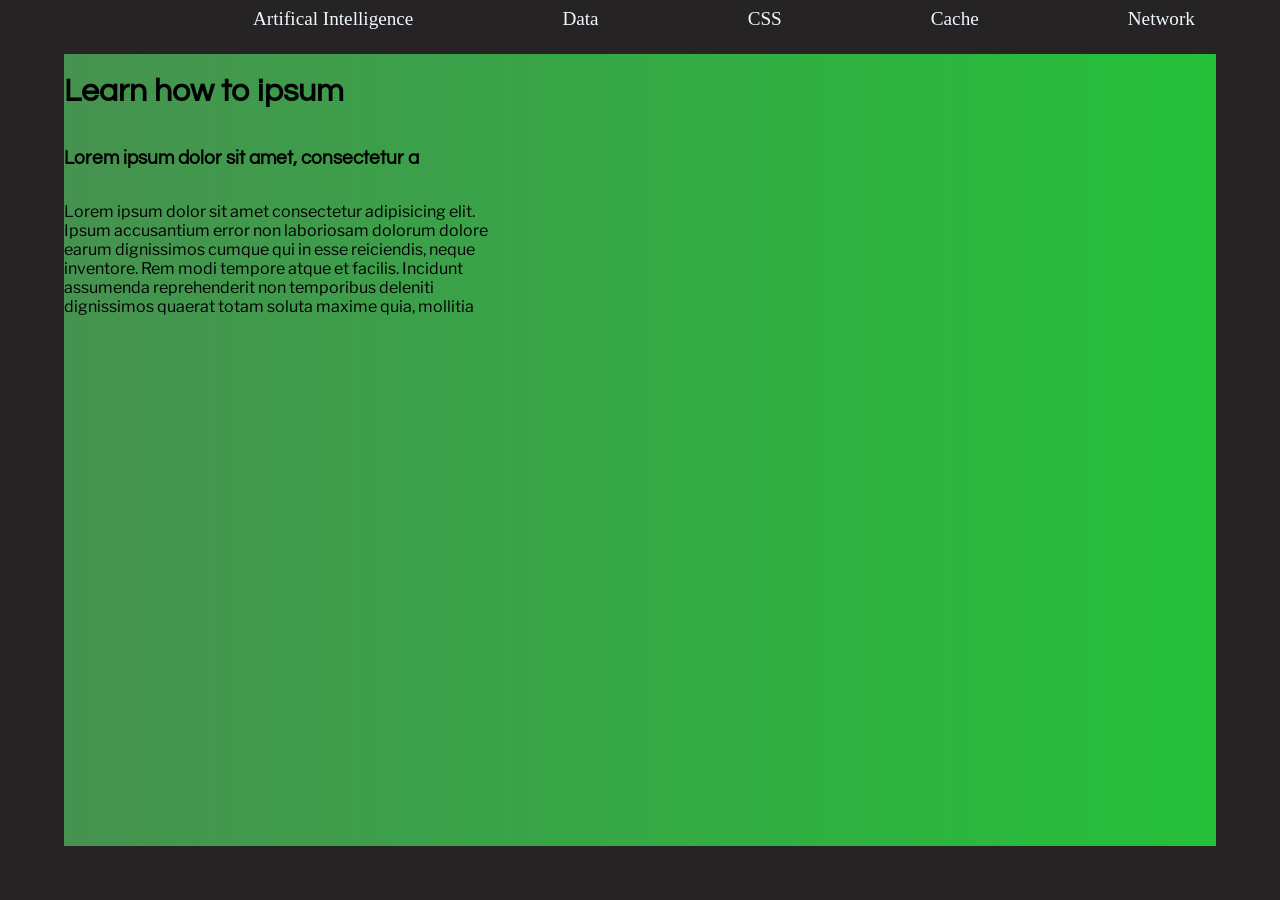
==== html/ai.html @ 592a0fa1 "feat: page" ====
<html lang="nb">
<head>
    <meta charset="UTF-8">
    <meta name="viewport" content="width=device-width, initial-scale=1.0">
    <title>Artifical Intelligence</title>
</head>
<link rel="stylesheet" href="../css/style.css" />
<body>
    <div class="frontpage_gradient">
      <nav>
        <ul>
          <li class="navbar_li">
            <a href="html/ai.html">Artifical Intelligence</a>
          </li>
          <li class="navbar_li"><a href="html/cache.html">Data</a></li>
          <li class="navbar_li"><a href="html/css.html">CSS</a></li>
          <li class="navbar_li"><a href="html/data.html">Cache</a></li>
          <li class="navbar_li"><a href="html/network.html">Network</a></li>
        </ul>
      </nav>
      <div class="article_main">
        <div class="frontpage_left_block">
          <h1>Learn how to ipsum</h1>
          <h3>Lorem ipsum dolor sit amet, consectetur a</h3>
          <p>
            Lorem ipsum dolor sit amet consectetur adipisicing elit. Ipsum
            accusantium error non laboriosam dolorum dolore earum dignissimos
            cumque qui in esse reiciendis, neque inventore. Rem modi tempore
            atque et facilis. Incidunt assumenda reprehenderit non temporibus
            deleniti dignissimos quaerat totam soluta maxime quia, mollitia
 
          </p>
        </div>
      </div>
    </div>
</body>
</html>
---- css/style.css ----
body{
    box-sizing: border-box;
    width: 100%;
    height: 100%;
    margin: 0%;
    background-color: #252323;
    /* border: solid #252323; */
    border-width: 43;
    /* display:inline-block; */
    overflow-y: hidden;
    display: flex;
    justify-content: center;
    align-items: center;
}

nav {
    position: fixed;
    width: 100%;
    top: -8px;
    display: flex;
    justify-content: center;

}

nav ul {
    width: 100%;
    display: flex;
    justify-content: space-evenly;
}

.navbar_li {
    list-style-type: none;
    display: inline;
    font-size:large;
    /* padding-left: 2cm; */
    /* padding-right: 2cm; */
    font-size: 1.2rem;
}

a {
    color: aliceblue;
    text-decoration: none;
}

a:hover{
    
    text-decoration: underline;
}

p {
    font-family: "Libre Franklin";
}

h1 {
    font-family: "Questrial";
}

h3, h2 {
    font-family: "Questrial";
}

.frontpage_group {
    display: flex;
    flex-direction: row;
    justify-content:space-between;
    align-items: center;
    height: 100%;
    padding: 50px;
    /* height: 20cm; */
    /* gap: 10px; */
}


.frontpage_gradient {
    /* margin: 50px; */
    background-image: linear-gradient(to right, #469250 , #25c03a);
    height: 88%;
    width: 90%;

}

.frontpage_left_block {
    display: flex;
    flex-direction: column;
    width: 38%;
    justify-content: space-evenly;
}

.frontpage_card_list {
    border-radius: 10px;
    display: flex;
    flex-direction: column;
    width: 30%;
    justify-content: center; 
}

.card_main {
    border-radius: 8px;
    /* position: relative; */
    /* overflow: hidden; */
    background-color: aliceblue;
    /* display: grid; */
    /* grid-template-columns: 40%, 60%; */
    display: flex;
    gap: 30px;
    /* justify-content: space-between; */
}



.card_main img {
    width: 50%;
    height: 200px;
    object-fit: contain;
    /* height: 5%; */
}

.card_subject {
    display: flex;
    flex-direction: column;
    height: 100%;
    position: relative;
    text-align: right;
}


@font-face {
    font-family: "Questrial";
    src: 
    url("../font/Questrial.ttf") format("truetype");
    font-weight: normal;
    font-style: normal;
    font-display: swap;
}

@font-face {
    font-family: "Libre Franklin";
    src: 
    url("../font/LibreFranklin.ttf") format("truetype");
    font-weight: normal;
    font-style: normal;
    font-display: swap;
}

@font-face {
    font-family: "Libre Franklin Italic";
    src: 
    url("../font/LibreFranklin-Italic.ttf") format("truetype");
    font-weight: normal;
    font-style: normal;
    font-display: swap;
}
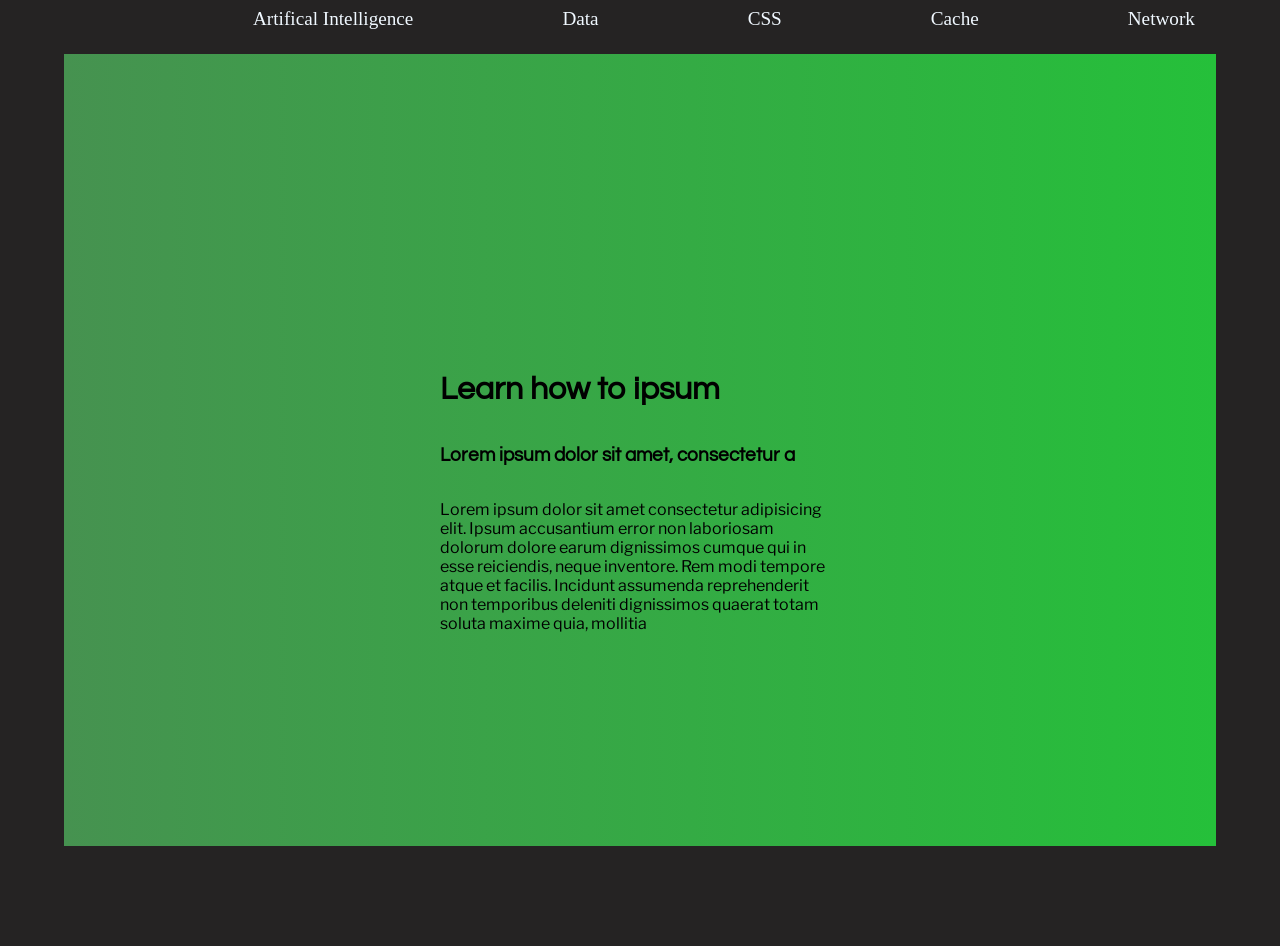
==== commit 0b46ba6f: "feat: web template" ====
--- a/html/ai.html
+++ b/html/ai.html
@@ -18,7 +18,7 @@
           <li class="navbar_li"><a href="html/network.html">Network</a></li>
         </ul>
       </nav>
-      <div class="article_main">
+      <div class="article_group">
         <div class="frontpage_left_block">
           <h1>Learn how to ipsum</h1>
           <h3>Lorem ipsum dolor sit amet, consectetur a</h3>
--- a/css/style.css
+++ b/css/style.css
@@ -63,6 +63,17 @@
     display: flex;
     flex-direction: row;
     justify-content:space-between;
+    align-items: center;
+    height: 100%;
+    padding: 50px;
+    /* height: 20cm; */
+    /* gap: 10px; */
+}
+
+.article_group {
+    display: flex;
+    flex-direction: row;
+    justify-content:space-evenly;
     align-items: center;
     height: 100%;
     padding: 50px;
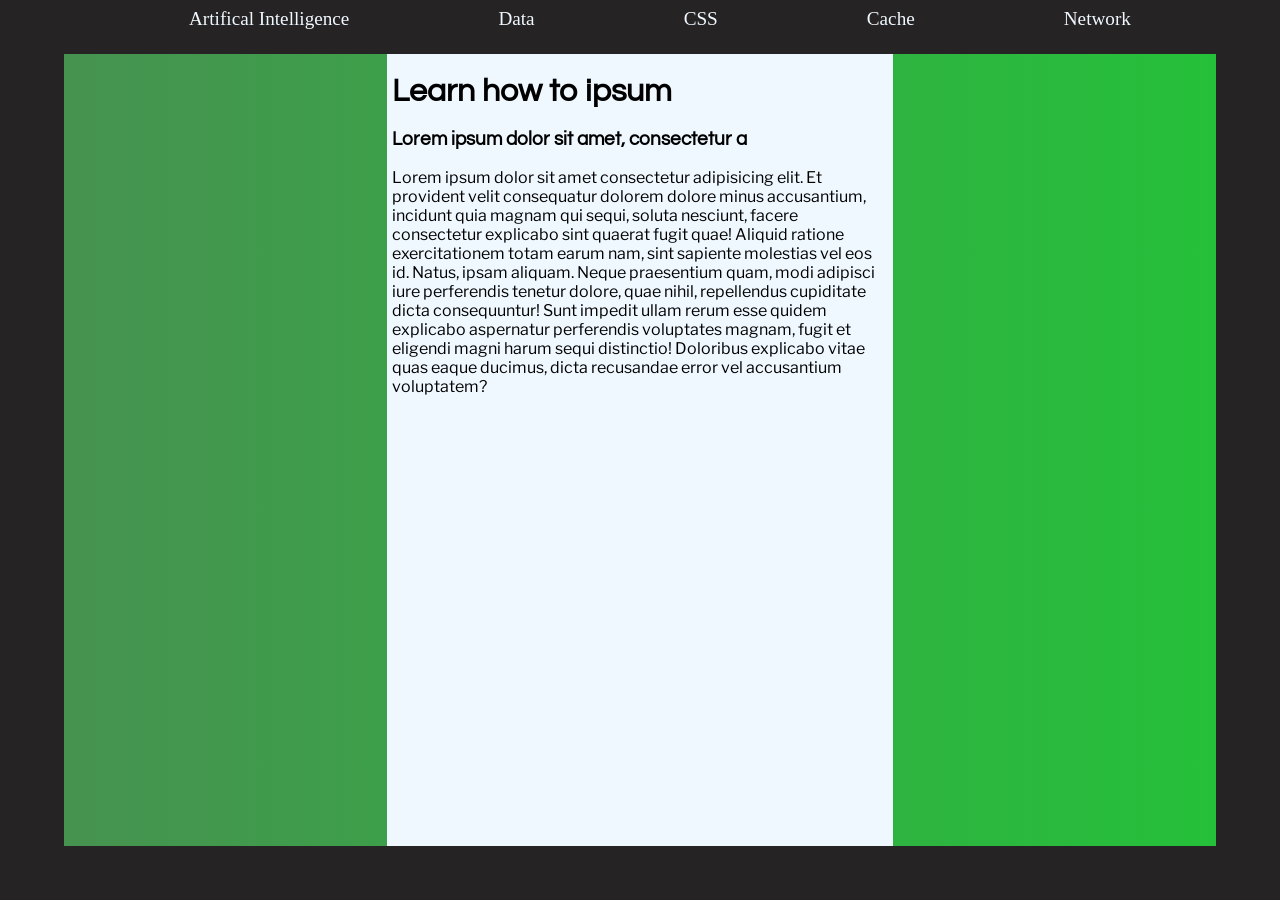
==== commit 5ec46800: "feat: article pages" ====
--- a/html/ai.html
+++ b/html/ai.html
@@ -1,37 +1,42 @@
 <html lang="nb">
-<head>
-    <meta charset="UTF-8">
-    <meta name="viewport" content="width=device-width, initial-scale=1.0">
+  <head>
+    <meta charset="UTF-8" />
+    <meta name="viewport" content="width=device-width, initial-scale=1.0" />
     <title>Artifical Intelligence</title>
-</head>
-<link rel="stylesheet" href="../css/style.css" />
-<body>
+  </head>
+  <link rel="stylesheet" href="../css/style.css" />
+  <body>
+    <nav>
+      <ul>
+        <li class="navbar_li">
+          <a href="html/ai.html">Artifical Intelligence</a>
+        </li>
+        <li class="navbar_li"><a href="html/cache.html">Data</a></li>
+        <li class="navbar_li"><a href="html/css.html">CSS</a></li>
+        <li class="navbar_li"><a href="html/data.html">Cache</a></li>
+        <li class="navbar_li"><a href="html/network.html">Network</a></li>
+      </ul>
+    </nav>
     <div class="frontpage_gradient">
-      <nav>
-        <ul>
-          <li class="navbar_li">
-            <a href="html/ai.html">Artifical Intelligence</a>
-          </li>
-          <li class="navbar_li"><a href="html/cache.html">Data</a></li>
-          <li class="navbar_li"><a href="html/css.html">CSS</a></li>
-          <li class="navbar_li"><a href="html/data.html">Cache</a></li>
-          <li class="navbar_li"><a href="html/network.html">Network</a></li>
-        </ul>
-      </nav>
       <div class="article_group">
-        <div class="frontpage_left_block">
+        <div class="article_block">
           <h1>Learn how to ipsum</h1>
           <h3>Lorem ipsum dolor sit amet, consectetur a</h3>
           <p>
-            Lorem ipsum dolor sit amet consectetur adipisicing elit. Ipsum
-            accusantium error non laboriosam dolorum dolore earum dignissimos
-            cumque qui in esse reiciendis, neque inventore. Rem modi tempore
-            atque et facilis. Incidunt assumenda reprehenderit non temporibus
-            deleniti dignissimos quaerat totam soluta maxime quia, mollitia
- 
+            Lorem ipsum dolor sit amet consectetur adipisicing elit. Et
+            provident velit consequatur dolorem dolore minus accusantium,
+            incidunt quia magnam qui sequi, soluta nesciunt, facere consectetur
+            explicabo sint quaerat fugit quae! Aliquid ratione exercitationem
+            totam earum nam, sint sapiente molestias vel eos id. Natus, ipsam
+            aliquam. Neque praesentium quam, modi adipisci iure perferendis
+            tenetur dolore, quae nihil, repellendus cupiditate dicta
+            consequuntur! Sunt impedit ullam rerum esse quidem explicabo
+            aspernatur perferendis voluptates magnam, fugit et eligendi magni
+            harum sequi distinctio! Doloribus explicabo vitae quas eaque
+            ducimus, dicta recusandae error vel accusantium voluptatem?
           </p>
         </div>
       </div>
     </div>
-</body>
-</html>+  </body>
+</html>
--- a/css/style.css
+++ b/css/style.css
@@ -7,14 +7,14 @@
     /* border: solid #252323; */
     border-width: 43;
     /* display:inline-block; */
-    overflow-y: hidden;
+    overflow: hidden;
     display: flex;
     justify-content: center;
     align-items: center;
 }
 
 nav {
-    position: fixed;
+    position: absolute;
     width: 100%;
     top: -8px;
     display: flex;
@@ -25,7 +25,7 @@
 nav ul {
     width: 100%;
     display: flex;
-    justify-content: space-evenly;
+    justify-content: space-evenly;  
 }
 
 .navbar_li {
@@ -66,28 +66,28 @@
     align-items: center;
     height: 100%;
     padding: 50px;
-    /* height: 20cm; */
-    /* gap: 10px; */
+}
+
+.frontpage_gradient {
+    background-image: linear-gradient(to right, #469250 , #25c03a);
+    height: 88vh;
+    width: 90%;
 }
 
 .article_group {
     display: flex;
     flex-direction: row;
-    justify-content:space-evenly;
-    align-items: center;
-    height: 100%;
-    padding: 50px;
-    /* height: 20cm; */
-    /* gap: 10px; */
+    justify-content: space-evenly;
+    align-items: stretch;
+    height: 100%; 
+    box-sizing: border-box;
 }
 
-
-.frontpage_gradient {
-    /* margin: 50px; */
-    background-image: linear-gradient(to right, #469250 , #25c03a);
-    height: 88%;
-    width: 90%;
-
+.article_block {
+    width: 43%;
+    background-color: aliceblue;
+    padding-left: 5px;
+    padding-right: 5px;
 }
 
 .frontpage_left_block {
@@ -106,32 +106,27 @@
 }
 
 .card_main {
+    margin-bottom: 20px;
     border-radius: 8px;
-    /* position: relative; */
-    /* overflow: hidden; */
     background-color: aliceblue;
-    /* display: grid; */
-    /* grid-template-columns: 40%, 60%; */
     display: flex;
     gap: 30px;
-    /* justify-content: space-between; */
 }
 
 
 
 .card_main img {
-    width: 50%;
-    height: 200px;
+    width: 25%;
     object-fit: contain;
-    /* height: 5%; */
+
 }
 
 .card_subject {
+    padding-left: 5px;
     display: flex;
     flex-direction: column;
-    height: 100%;
     position: relative;
-    text-align: right;
+    box-shadow: 0 4px 6px -1px rgba(0, 0, 0, 0.1), 0 10px 15px -3px rgba(0, 0, 0, 0.15);
 }
 
 
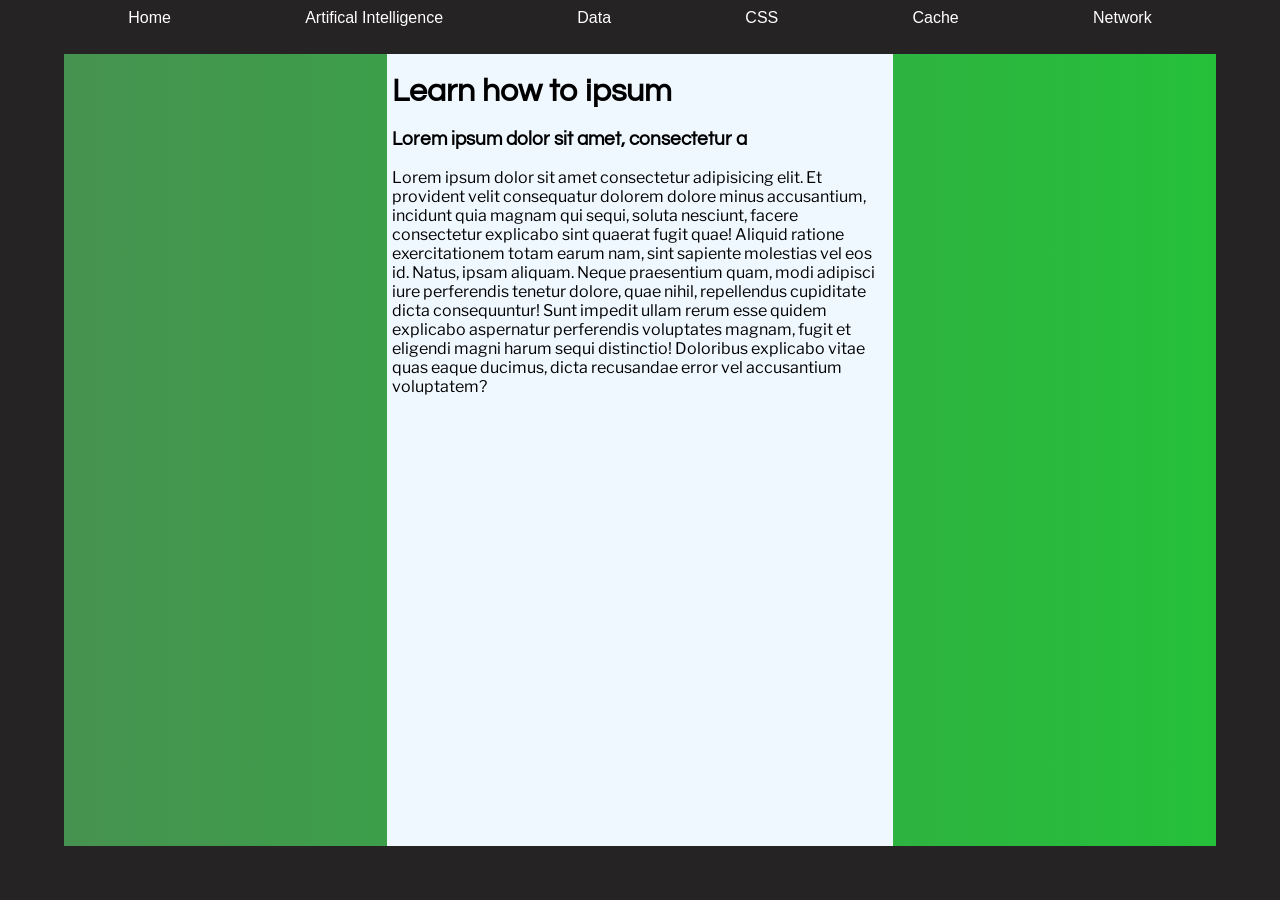
==== commit a074a7b2: "feat: everything" ====
--- a/html/ai.html
+++ b/html/ai.html
@@ -9,18 +9,52 @@
     <nav>
       <ul>
         <li class="navbar_li">
-          <a href="html/ai.html">Artifical Intelligence</a>
+          <div class="dropdown">
+            <a href="../index.html"
+              ><button class="dropbtn">Home</button></a
+            >
         </li>
-        <li class="navbar_li"><a href="html/cache.html">Data</a></li>
-        <li class="navbar_li"><a href="html/css.html">CSS</a></li>
-        <li class="navbar_li"><a href="html/data.html">Cache</a></li>
-        <li class="navbar_li"><a href="html/network.html">Network</a></li>
+        <li class="navbar_li">
+          <div class="dropdown">
+            <a href="./ai.html"
+              ><button class="dropbtn">Artifical Intelligence</button></a
+            >
+            <div class="dropdown-content">
+              <a href="/html/ai.html#Tutorial">Tutorial</a>
+            </div>
+          </div>
+        </li>
+        <li class="navbar_li">
+          <div class="dropdown">
+            <a href="./data.html"><button class="dropbtn">Data</button></a>
+          </div>
+        </li>
+        <li class="navbar_li">
+          <div class="dropdown">
+            <a href="./css.html"><button class="dropbtn">CSS</button></a>
+          </div>
+        </li>
+        <li class="navbar_li">
+          <div class="dropdown">
+            <a href="./cache.html"
+              ><button class="dropbtn">Cache</button></a
+            >
+          </div>
+        </li>
+        <li class="navbar_li">
+          <div class="dropdown">
+            <a href="./network.html"
+              ><button class="dropbtn">Network</button></a
+            >
+          </div>
+        </li>
       </ul>
     </nav>
+
     <div class="frontpage_gradient">
       <div class="article_group">
         <div class="article_block">
-          <h1>Learn how to ipsum</h1>
+          <h1 id="Tutorial">Learn how to ipsum</h1>
           <h3>Lorem ipsum dolor sit amet, consectetur a</h3>
           <p>
             Lorem ipsum dolor sit amet consectetur adipisicing elit. Et
--- a/css/style.css
+++ b/css/style.css
@@ -23,6 +23,7 @@
 }
 
 nav ul {
+    padding: 0;
     width: 100%;
     display: flex;
     justify-content: space-evenly;  
@@ -32,8 +33,6 @@
     list-style-type: none;
     display: inline;
     font-size:large;
-    /* padding-left: 2cm; */
-    /* padding-right: 2cm; */
     font-size: 1.2rem;
 }
 
@@ -64,7 +63,7 @@
     flex-direction: row;
     justify-content:space-between;
     align-items: center;
-    height: 100%;
+    height: 85%;
     padding: 50px;
 }
 
@@ -72,6 +71,51 @@
     background-image: linear-gradient(to right, #469250 , #25c03a);
     height: 88vh;
     width: 90%;
+}
+
+.frontpage_left_block {
+    display: flex;
+    flex-direction: column;
+    width: 38%;
+    justify-content: space-evenly;
+}
+
+.frontpage_card_list {
+    border-radius: 10px;
+    display: flex;
+    flex-direction: column;
+    width: 40%;
+    justify-content: center; 
+}
+
+.card_main {
+    margin-bottom: 20px;
+    border-radius: 8px;
+    background-color: rgb(211, 217, 222);
+    display: flex;
+    gap: 30px;
+    height: 85px;
+}
+
+
+
+.card_main img {
+    width: 20%;
+    object-fit: contain;
+
+}
+
+.card_subject {
+    width: 100%;
+    padding-left: 5px;
+    display: flex;
+    flex-direction: column;
+    position: relative;
+    box-shadow: 0 4px 6px -1px rgba(0, 0, 0, 0.1), 0 10px 15px -3px rgba(0, 0, 0, 0.15);
+}
+
+.card_subject h3 {
+    line-height: 0;
 }
 
 .article_group {
@@ -90,43 +134,51 @@
     padding-right: 5px;
 }
 
-.frontpage_left_block {
-    display: flex;
-    flex-direction: column;
-    width: 38%;
-    justify-content: space-evenly;
-}
-
-.frontpage_card_list {
-    border-radius: 10px;
-    display: flex;
-    flex-direction: column;
-    width: 30%;
-    justify-content: center; 
-}
-
-.card_main {
-    margin-bottom: 20px;
-    border-radius: 8px;
-    background-color: aliceblue;
-    display: flex;
-    gap: 30px;
-}
-
-
-
-.card_main img {
-    width: 25%;
-    object-fit: contain;
-
-}
-
-.card_subject {
-    padding-left: 5px;
-    display: flex;
-    flex-direction: column;
-    position: relative;
-    box-shadow: 0 4px 6px -1px rgba(0, 0, 0, 0.1), 0 10px 15px -3px rgba(0, 0, 0, 0.15);
+.dropdown {
+  position: relative;
+}
+
+/* Style the dropdown button */
+.dropbtn {
+  background-color: #252323;
+  color: white;
+  font-size: 16px;
+  border: none;
+  cursor: pointer;
+}
+
+/* Dropdown content */
+.dropdown-content {
+  display: none;
+  position: absolute;
+  background-color: #f9f9f9;
+  min-width: 200px;
+  box-shadow: 0px 8px 16px 0px rgba(0,0,0,0.2);
+  z-index: 10;
+}
+
+/* Links inside dropdown content */
+.dropdown-content a {
+  color: black;
+  padding: 12px 16px;
+  text-decoration: none;
+  display: block;
+}
+
+/* Change color of dropdown links on hover */
+.dropdown-content a:hover {
+  background-color: #f1f1f1
+}
+
+/* Show the dropdown content on hover */
+.dropdown:hover .dropdown-content {
+  display: block;
+}
+
+/* Change background color of dropdown button on hover */
+.dropdown:hover .dropbtn {
+    background-color: #0a0a0a;
+    text-decoration: underline;
 }
 
 
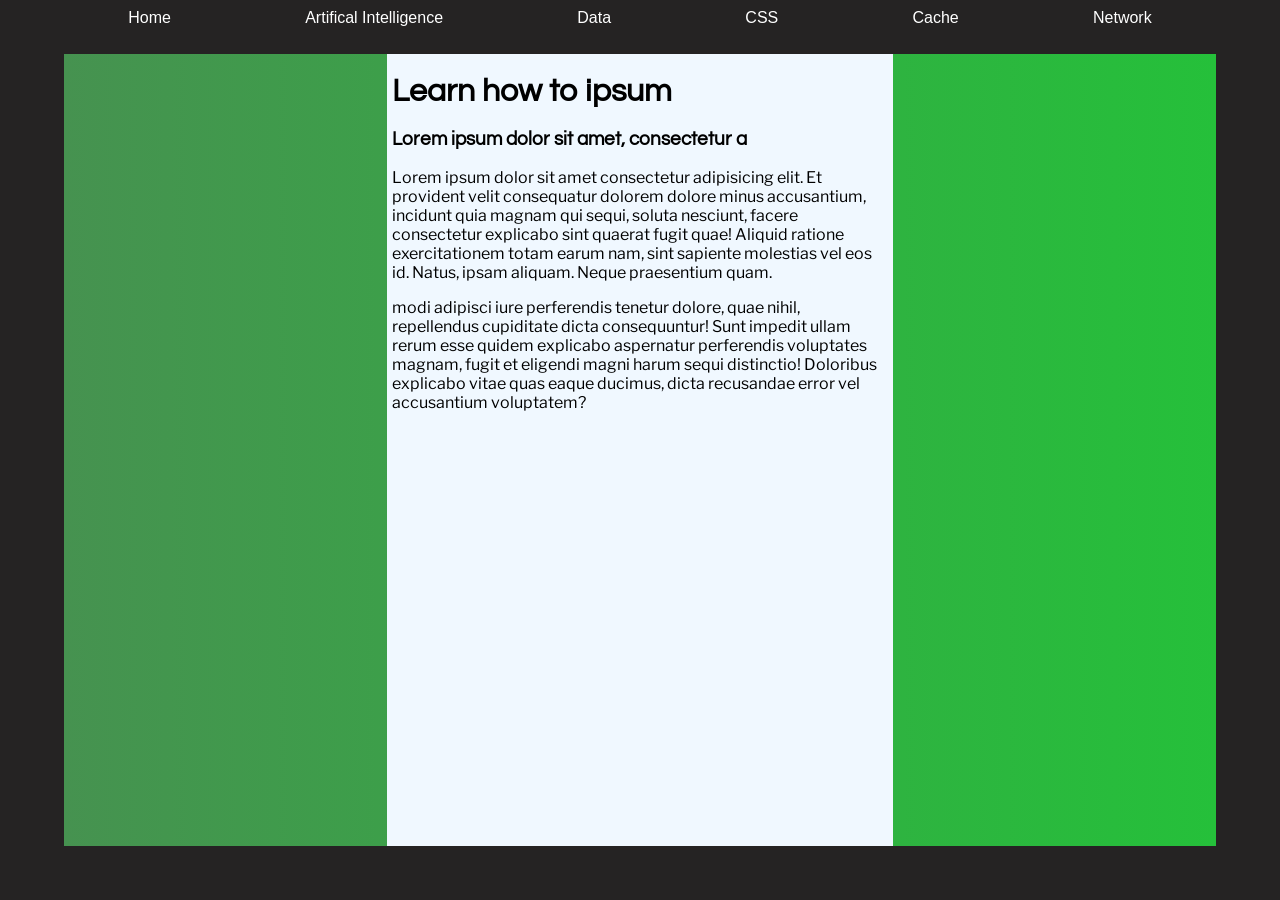
==== commit 5d842ab2: "docs: css" ====
--- a/html/ai.html
+++ b/html/ai.html
@@ -5,7 +5,8 @@
     <title>Artifical Intelligence</title>
   </head>
   <link rel="stylesheet" href="../css/style.css" />
-  <body>
+  <link rel="icon" href="../img/laptop.png" type="image/x-icon">
+  <body class="page_body">
     <nav>
       <ul>
         <li class="navbar_li">
@@ -51,7 +52,7 @@
       </ul>
     </nav>
 
-    <div class="frontpage_gradient">
+    <div class="gradient">
       <div class="article_group">
         <div class="article_block">
           <h1 id="Tutorial">Learn how to ipsum</h1>
@@ -62,12 +63,13 @@
             incidunt quia magnam qui sequi, soluta nesciunt, facere consectetur
             explicabo sint quaerat fugit quae! Aliquid ratione exercitationem
             totam earum nam, sint sapiente molestias vel eos id. Natus, ipsam
-            aliquam. Neque praesentium quam, modi adipisci iure perferendis
+            aliquam. Neque praesentium quam.
+            <p>modi adipisci iure perferendis
             tenetur dolore, quae nihil, repellendus cupiditate dicta
             consequuntur! Sunt impedit ullam rerum esse quidem explicabo
             aspernatur perferendis voluptates magnam, fugit et eligendi magni
             harum sequi distinctio! Doloribus explicabo vitae quas eaque
-            ducimus, dicta recusandae error vel accusantium voluptatem?
+            ducimus, dicta recusandae error vel accusantium voluptatem?</p>
           </p>
         </div>
       </div>
--- a/css/style.css
+++ b/css/style.css
@@ -1,144 +1,165 @@
-body{
-    box-sizing: border-box;
-    width: 100%;
-    height: 100%;
-    margin: 0%;
-    background-color: #252323;
-    /* border: solid #252323; */
-    border-width: 43;
-    /* display:inline-block; */
-    overflow: hidden;
-    display: flex;
-    justify-content: center;
-    align-items: center;
+body {
+  box-sizing: border-box;
+  width: 100%;
+  height: 100%;
+  margin: 0%;
+  background-color: #252323;
+  border-width: 43;
+  overflow: hidden;
+  display: flex;
+  justify-content: center;
+  align-items: center;
 }
 
 nav {
-    position: absolute;
-    width: 100%;
-    top: -8px;
-    display: flex;
-    justify-content: center;
-
+  position: absolute;
+  width: 100%;
+  top: -8px;
+  display: flex;
+  justify-content: center;
 }
 
 nav ul {
-    padding: 0;
-    width: 100%;
-    display: flex;
-    justify-content: space-evenly;  
+  padding: 0;
+  width: 100%;
+  display: flex;
+  justify-content: space-evenly;
 }
 
 .navbar_li {
-    list-style-type: none;
-    display: inline;
-    font-size:large;
-    font-size: 1.2rem;
+  list-style-type: none;
+  display: inline;
+  font-size: large;
+  font-size: 1.2rem;
 }
 
 a {
-    color: aliceblue;
-    text-decoration: none;
-}
-
-a:hover{
-    
-    text-decoration: underline;
+  color: aliceblue;
+  text-decoration: none;
+}
+
+a:hover {
+  text-decoration: underline;
 }
 
 p {
-    font-family: "Libre Franklin";
+  font-family: "Libre Franklin";
 }
 
 h1 {
-    font-family: "Questrial";
-}
-
-h3, h2 {
-    font-family: "Questrial";
-}
-
+  font-family: "Questrial";
+}
+
+h3,h2 {
+  font-family: "Questrial";
+}
+
+/* forskjellen mellom body og page body er at bare overflow x er hidden  */
+.page_body {
+  box-sizing: border-box;
+  width: 100%;
+  height: 100%;
+  margin: 0%;
+  background-color: #252323;
+  border-width: 43;
+  overflow-x: hidden;
+  display: flex;
+  justify-content: center;
+  align-items: center;
+}
+
+/* alle elements er wrapped rundt gradient for alle sider, funksjonen til gradient er for å lage en border rundt siden */
+.gradient {
+  background-image: linear-gradient(to right, #469250, #25c03a);
+  height: 88vh;
+  width: 90%;
+}
+
+/* class til div element som holder siden sammen  */
 .frontpage_group {
-    display: flex;
-    flex-direction: row;
-    justify-content:space-between;
-    align-items: center;
-    height: 85%;
-    padding: 50px;
-}
-
-.frontpage_gradient {
-    background-image: linear-gradient(to right, #469250 , #25c03a);
-    height: 88vh;
-    width: 90%;
+  display: flex;
+  flex-direction: row;
+  justify-content: space-between;
+  align-items: center;
+  height: 85%;
+  padding: 50px;
 }
 
 .frontpage_left_block {
-    display: flex;
-    flex-direction: column;
-    width: 38%;
-    justify-content: space-evenly;
+  display: flex;
+  flex-direction: column;
+  width: 38%;
+  justify-content: space-evenly;
 }
 
 .frontpage_card_list {
-    border-radius: 10px;
-    display: flex;
-    flex-direction: column;
-    width: 40%;
-    justify-content: center; 
+  border-radius: 10px;
+  display: flex;
+  flex-direction: column;
+  width: 40%;
+  justify-content: center;
 }
 
 .card_main {
-    margin-bottom: 20px;
-    border-radius: 8px;
-    background-color: rgb(211, 217, 222);
-    display: flex;
-    gap: 30px;
-    height: 85px;
-}
-
-
+  margin-bottom: 20px;
+  border-radius: 8px;
+  background-color: rgb(211, 217, 222);
+  display: flex;
+  gap: 30px;
+  height: 85px;
+}
 
 .card_main img {
-    width: 20%;
-    object-fit: contain;
-
+  width: 20%;
+  object-fit: contain;
 }
 
 .card_subject {
-    width: 100%;
-    padding-left: 5px;
-    display: flex;
-    flex-direction: column;
-    position: relative;
-    box-shadow: 0 4px 6px -1px rgba(0, 0, 0, 0.1), 0 10px 15px -3px rgba(0, 0, 0, 0.15);
-}
-
+  width: 100%;
+  padding-left: 5px;
+  display: flex;
+  flex-direction: column;
+  position: relative;
+  box-shadow:
+    0 4px 6px -1px rgba(0, 0, 0, 0.1),
+    0 10px 15px -3px rgba(0, 0, 0, 0.15);
+}
+
+.card_btn {
+  background-color: #3b52b8;
+  border-radius: 10px;
+  color: white;
+  font-size: 16px;
+  border: none;
+  cursor: pointer;
+}
+
+/* viktig fordi cards er ganske små og read more knappen vil ende opp utenfor card elementen */
 .card_subject h3 {
-    line-height: 0;
+  line-height: 1;
 }
 
 .article_group {
-    display: flex;
-    flex-direction: row;
-    justify-content: space-evenly;
-    align-items: stretch;
-    height: 100%; 
-    box-sizing: border-box;
+  display: flex;
+  flex-direction: row;
+  justify-content: space-evenly;
+  align-items: stretch;
+  height: 100%;
+  box-sizing: border-box;
 }
 
 .article_block {
-    width: 43%;
-    background-color: aliceblue;
-    padding-left: 5px;
-    padding-right: 5px;
-}
-
+  width: 43%;
+  background-color: aliceblue;
+  padding-left: 5px;
+  padding-right: 5px;
+}
+
+/* dropdown source: w3 schools */
 .dropdown {
   position: relative;
 }
 
-/* Style the dropdown button */
 .dropbtn {
   background-color: #252323;
   color: white;
@@ -147,17 +168,16 @@
   cursor: pointer;
 }
 
-/* Dropdown content */
+/* Z index er for å holde teksten på toppen av skjermen */
 .dropdown-content {
   display: none;
   position: absolute;
   background-color: #f9f9f9;
   min-width: 200px;
-  box-shadow: 0px 8px 16px 0px rgba(0,0,0,0.2);
+  box-shadow: 0px 8px 16px 0px rgba(0, 0, 0, 0.2);
   z-index: 10;
 }
 
-/* Links inside dropdown content */
 .dropdown-content a {
   color: black;
   padding: 12px 16px;
@@ -165,46 +185,38 @@
   display: block;
 }
 
-/* Change color of dropdown links on hover */
 .dropdown-content a:hover {
-  background-color: #f1f1f1
-}
-
-/* Show the dropdown content on hover */
+  background-color: #f1f1f1;
+}
 .dropdown:hover .dropdown-content {
   display: block;
 }
 
-/* Change background color of dropdown button on hover */
 .dropdown:hover .dropbtn {
-    background-color: #0a0a0a;
-    text-decoration: underline;
-}
-
+  background-color: #0a0a0a;
+  text-decoration: underline;
+}
 
 @font-face {
-    font-family: "Questrial";
-    src: 
-    url("../font/Questrial.ttf") format("truetype");
-    font-weight: normal;
-    font-style: normal;
-    font-display: swap;
+  font-family: "Questrial";
+  src: url("../font/Questrial.ttf") format("truetype");
+  font-weight: normal;
+  font-style: normal;
+  font-display: swap;
 }
 
 @font-face {
-    font-family: "Libre Franklin";
-    src: 
-    url("../font/LibreFranklin.ttf") format("truetype");
-    font-weight: normal;
-    font-style: normal;
-    font-display: swap;
+  font-family: "Libre Franklin";
+  src: url("../font/LibreFranklin.ttf") format("truetype");
+  font-weight: normal;
+  font-style: normal;
+  font-display: swap;
 }
 
 @font-face {
-    font-family: "Libre Franklin Italic";
-    src: 
-    url("../font/LibreFranklin-Italic.ttf") format("truetype");
-    font-weight: normal;
-    font-style: normal;
-    font-display: swap;
-}+  font-family: "Libre Franklin Italic";
+  src: url("../font/LibreFranklin-Italic.ttf") format("truetype");
+  font-weight: normal;
+  font-style: normal;
+  font-display: swap;
+}
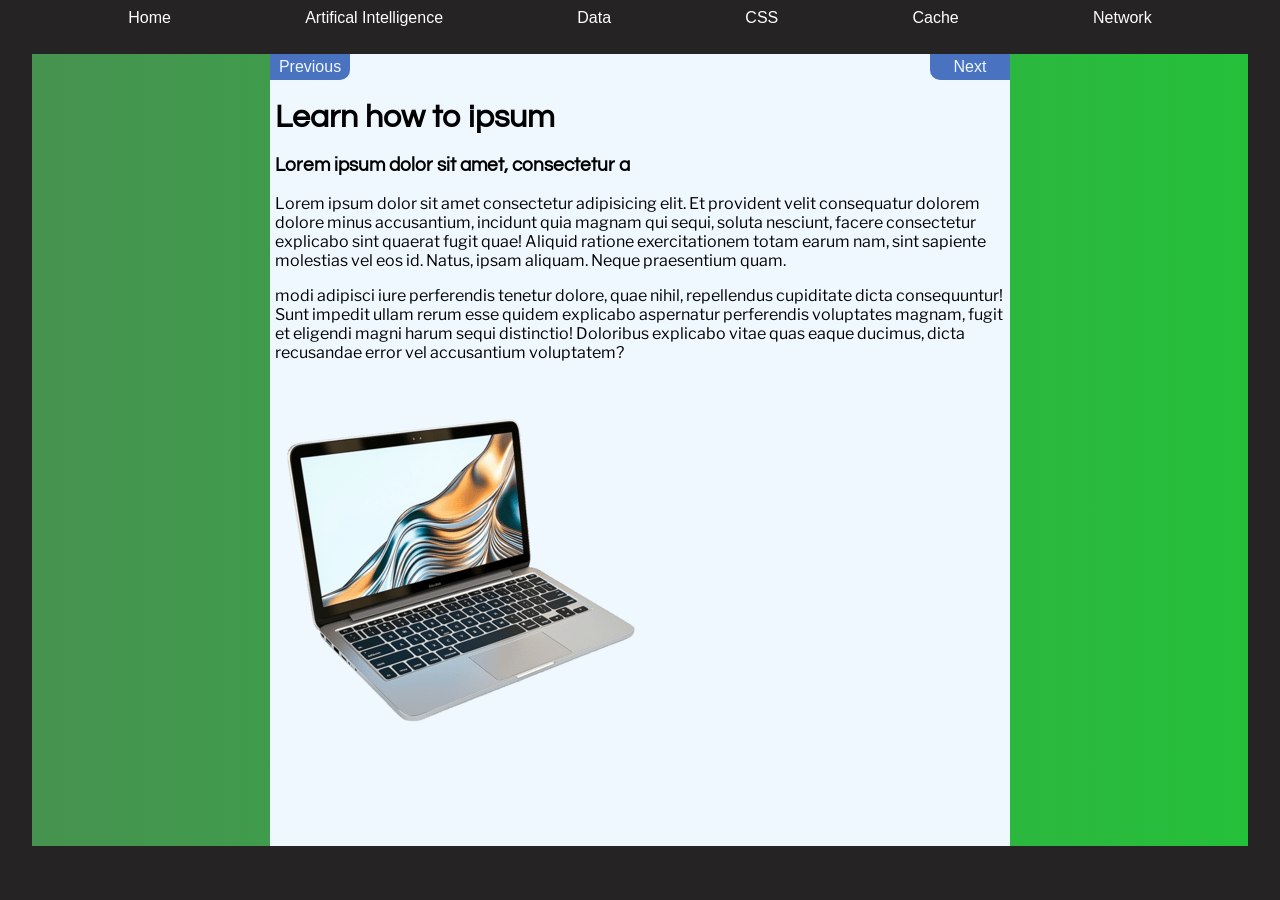
==== commit c392da4c: "fix: overflow" ====
--- a/html/ai.html
+++ b/html/ai.html
@@ -1,78 +1,81 @@
 <html lang="nb">
-  <head>
-    <meta charset="UTF-8" />
-    <meta name="viewport" content="width=device-width, initial-scale=1.0" />
-    <title>Artifical Intelligence</title>
-  </head>
-  <link rel="stylesheet" href="../css/style.css" />
-  <link rel="icon" href="../img/laptop.png" type="image/x-icon">
-  <body class="page_body">
-    <nav>
-      <ul>
-        <li class="navbar_li">
-          <div class="dropdown">
-            <a href="../index.html"
-              ><button class="dropbtn">Home</button></a
-            >
-        </li>
-        <li class="navbar_li">
-          <div class="dropdown">
-            <a href="./ai.html"
-              ><button class="dropbtn">Artifical Intelligence</button></a
-            >
-            <div class="dropdown-content">
-              <a href="/html/ai.html#Tutorial">Tutorial</a>
-            </div>
+
+<head>
+  <meta charset="UTF-8" />
+  <meta name="viewport" content="width=device-width, initial-scale=1.0" />
+  <title>Artifical Intelligence</title>
+</head>
+<link rel="stylesheet" href="../css/style.css" />
+<link rel="icon" href="../img/laptop.png" type="image/x-icon">
+
+<body class="page_body">
+  <nav>
+    <ul>
+      <li class="navbar_li">
+        <div class="dropdown">
+          <a href="../index.html"><button class="dropbtn">Home</button></a>
+      </li>
+      <li class="navbar_li">
+        <div class="dropdown">
+          <a href="./ai.html"><button class="dropbtn">Artifical Intelligence</button></a>
+          <div class="dropdown-content">
+            <a href="/html/ai.html#Tutorial">Tutorial</a>
           </div>
-        </li>
-        <li class="navbar_li">
-          <div class="dropdown">
-            <a href="./data.html"><button class="dropbtn">Data</button></a>
-          </div>
-        </li>
-        <li class="navbar_li">
-          <div class="dropdown">
-            <a href="./css.html"><button class="dropbtn">CSS</button></a>
-          </div>
-        </li>
-        <li class="navbar_li">
-          <div class="dropdown">
-            <a href="./cache.html"
-              ><button class="dropbtn">Cache</button></a
-            >
-          </div>
-        </li>
-        <li class="navbar_li">
-          <div class="dropdown">
-            <a href="./network.html"
-              ><button class="dropbtn">Network</button></a
-            >
-          </div>
-        </li>
-      </ul>
-    </nav>
+        </div>
+      </li>
+      <li class="navbar_li">
+        <div class="dropdown">
+          <a href="./data.html"><button class="dropbtn">Data</button></a>
+        </div>
+      </li>
+      <li class="navbar_li">
+        <div class="dropdown">
+          <a href="./css.html"><button class="dropbtn">CSS</button></a>
+        </div>
+      </li>
+      <li class="navbar_li">
+        <div class="dropdown">
+          <a href="./cache.html"><button class="dropbtn">Cache</button></a>
+        </div>
+      </li>
+      <li class="navbar_li">
+        <div class="dropdown">
+          <a href="./network.html"><button class="dropbtn">Network</button></a>
+        </div>
+      </li>
+    </ul>
+  </nav>
 
-    <div class="gradient">
-      <div class="article_group">
-        <div class="article_block">
-          <h1 id="Tutorial">Learn how to ipsum</h1>
-          <h3>Lorem ipsum dolor sit amet, consectetur a</h3>
+  <div class="gradient">
+    <div class="article_group">
+      <div class="article_block">
+        <div class="navigation_group">
+          <a href="../index.html"><button class="article_nex_btn_left">Previous</button></a>
+          <a href="../html/data.html"><button class="article_nex_btn_right">Next</button></a>
+        </div>
+        <h1 id="Tutorial">Learn how to ipsum</h1>
+        <h3>Lorem ipsum dolor sit amet, consectetur a</h3>
+        <p>
+          Lorem ipsum dolor sit amet consectetur adipisicing elit. Et
+          provident velit consequatur dolorem dolore minus accusantium,
+          incidunt quia magnam qui sequi, soluta nesciunt, facere consectetur
+          explicabo sint quaerat fugit quae! Aliquid ratione exercitationem
+          totam earum nam, sint sapiente molestias vel eos id. Natus, ipsam
+          aliquam. Neque praesentium quam.
+          </p>
           <p>
-            Lorem ipsum dolor sit amet consectetur adipisicing elit. Et
-            provident velit consequatur dolorem dolore minus accusantium,
-            incidunt quia magnam qui sequi, soluta nesciunt, facere consectetur
-            explicabo sint quaerat fugit quae! Aliquid ratione exercitationem
-            totam earum nam, sint sapiente molestias vel eos id. Natus, ipsam
-            aliquam. Neque praesentium quam.
-            <p>modi adipisci iure perferendis
-            tenetur dolore, quae nihil, repellendus cupiditate dicta
-            consequuntur! Sunt impedit ullam rerum esse quidem explicabo
-            aspernatur perferendis voluptates magnam, fugit et eligendi magni
-            harum sequi distinctio! Doloribus explicabo vitae quas eaque
-            ducimus, dicta recusandae error vel accusantium voluptatem?</p>
-          </p>
-        </div>
+          modi adipisci iure perferendis
+          tenetur dolore, quae nihil, repellendus cupiditate dicta
+          consequuntur! Sunt impedit ullam rerum esse quidem explicabo
+          aspernatur perferendis voluptates magnam, fugit et eligendi magni
+          harum sequi distinctio! Doloribus explicabo vitae quas eaque
+          ducimus, dicta recusandae error vel accusantium voluptatem?
+        </p>
+        
+        <img src="../img/laptop.png" alt="laptop">
       </div>
     </div>
-  </body>
-</html>
+  </div>
+</body>
+
+</html>
--- a/css/style.css
+++ b/css/style.css
@@ -63,18 +63,63 @@
   background-color: #252323;
   border-width: 43;
   overflow-x: hidden;
-  display: flex;
-  justify-content: center;
+  overflow-y: auto;
+  display: flex;
+  justify-content: center;
+  z-index: 5;
   align-items: center;
 }
 
 /* alle elements er wrapped rundt gradient for alle sider, funksjonen til gradient er for å lage en border rundt siden */
 .gradient {
+  overflow: auto;
   background-image: linear-gradient(to right, #469250, #25c03a);
   height: 88vh;
-  width: 90%;
-}
-
+  width: 95%;
+}
+
+.navigation_group {
+  display: flex;
+  justify-content: center;
+  gap: 79.5%;
+}
+
+.frontpage_nex_btn {
+  padding: 4px;
+  border-radius: 10px;
+  color: aliceblue;
+  font-size: 16px;
+  border: none;
+  border-color: #252323;
+  background-color: rgb(73, 115, 193);
+}
+
+
+.article_nex_btn_left {
+  padding: 4px;
+  min-width: 80px;
+  border-bottom-right-radius: 10px;
+  color: aliceblue;
+  font-size: 16px;
+  border: none;
+  border-color: #252323;
+  background-color: rgb(73, 115, 193);
+}
+
+.article_nex_btn_right {
+  padding: 4px;
+  min-width: 80px;
+  border-bottom-left-radius: 10px;
+  color: aliceblue;
+  font-size: 16px;
+  border: none;
+  border-color: #252323;
+  background-color: rgb(73, 115, 193);
+}
+
+.frontpage_nex_btn:hover, .article_nex_btn_left:hover, .article_nex_btn_right:hover {
+  text-decoration: underline;
+}
 /* class til div element som holder siden sammen  */
 .frontpage_group {
   display: flex;
@@ -100,43 +145,13 @@
   justify-content: center;
 }
 
-.card_main {
-  margin-bottom: 20px;
-  border-radius: 8px;
-  background-color: rgb(211, 217, 222);
-  display: flex;
-  gap: 30px;
-  height: 85px;
-}
-
-.card_main img {
-  width: 20%;
-  object-fit: contain;
-}
-
-.card_subject {
-  width: 100%;
-  padding-left: 5px;
-  display: flex;
-  flex-direction: column;
-  position: relative;
-  box-shadow:
-    0 4px 6px -1px rgba(0, 0, 0, 0.1),
-    0 10px 15px -3px rgba(0, 0, 0, 0.15);
-}
-
-.card_btn {
-  background-color: #3b52b8;
-  border-radius: 10px;
-  color: white;
-  font-size: 16px;
-  border: none;
-  cursor: pointer;
-}
-
-/* viktig fordi cards er ganske små og read more knappen vil ende opp utenfor card elementen */
-.card_subject h3 {
-  line-height: 1;
+.btns {
+  display: flex;
+  flex-direction: row;
+  justify-content: space-between;
+  align-items: center;
+  height: 100%;
+  padding: 50px;
 }
 
 .article_group {
@@ -149,8 +164,10 @@
 }
 
 .article_block {
-  width: 43%;
+  width: 60%;
   background-color: aliceblue;
+  overflow: auto;
+  scrollbar-width: none;
   padding-left: 5px;
   padding-right: 5px;
 }
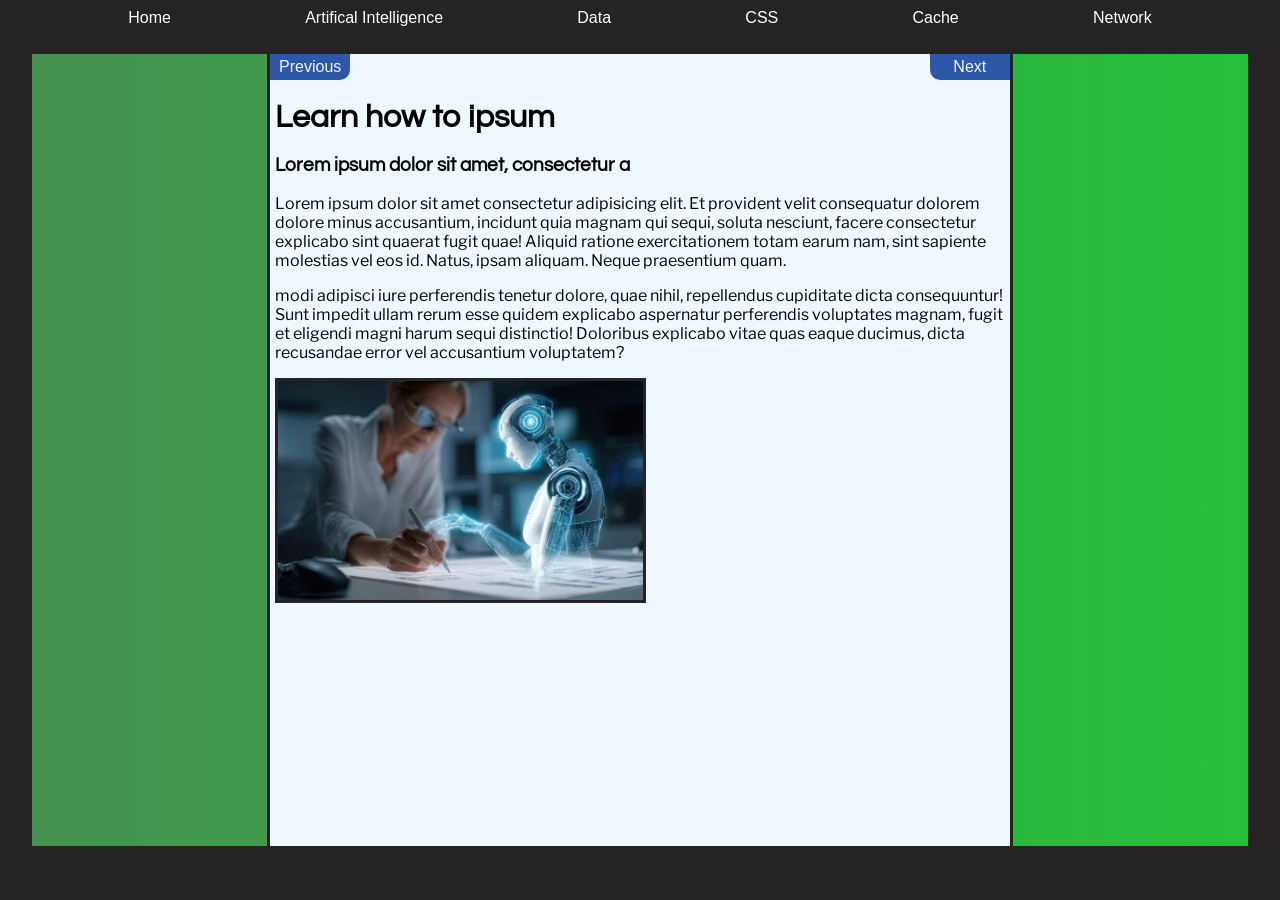
==== commit 4466de47: "feat: millions" ====
--- a/html/ai.html
+++ b/html/ai.html
@@ -17,30 +17,30 @@
       </li>
       <li class="navbar_li">
         <div class="dropdown">
-          <a href="./ai.html"><button class="dropbtn">Artifical Intelligence</button></a>
+          <a href="../html/ai.html"><button class="dropbtn">Artifical Intelligence</button></a>
           <div class="dropdown-content">
-            <a href="/html/ai.html#Tutorial">Tutorial</a>
+            <a href="../html/ai.html#Tutorial">Tutorial</a>
           </div>
         </div>
       </li>
       <li class="navbar_li">
         <div class="dropdown">
-          <a href="./data.html"><button class="dropbtn">Data</button></a>
+          <a href="../html/data.html"><button class="dropbtn">Data</button></a>
         </div>
       </li>
       <li class="navbar_li">
         <div class="dropdown">
-          <a href="./css.html"><button class="dropbtn">CSS</button></a>
+          <a href="../html/css.html"><button class="dropbtn">CSS</button></a>
         </div>
       </li>
       <li class="navbar_li">
         <div class="dropdown">
-          <a href="./cache.html"><button class="dropbtn">Cache</button></a>
+          <a href="../html/cache.html"><button class="dropbtn">Cache</button></a>
         </div>
       </li>
       <li class="navbar_li">
         <div class="dropdown">
-          <a href="./network.html"><button class="dropbtn">Network</button></a>
+          <a href="../html/network.html"><button class="dropbtn">Network</button></a>
         </div>
       </li>
     </ul>
@@ -72,7 +72,7 @@
           ducimus, dicta recusandae error vel accusantium voluptatem?
         </p>
         
-        <img src="../img/laptop.png" alt="laptop">
+        <img class="article_img" src="../img/ai.jpg" alt="laptop">
       </div>
     </div>
   </div>
--- a/css/style.css
+++ b/css/style.css
@@ -54,7 +54,6 @@
   font-family: "Questrial";
 }
 
-/* forskjellen mellom body og page body er at bare overflow x er hidden  */
 .page_body {
   box-sizing: border-box;
   width: 100%;
@@ -80,8 +79,10 @@
 
 .navigation_group {
   display: flex;
-  justify-content: center;
-  gap: 79.5%;
+  justify-content: space-between;
+  align-items: center;
+  margin-left: -5px;
+  margin-right: -5px;
 }
 
 .frontpage_nex_btn {
@@ -91,7 +92,7 @@
   font-size: 16px;
   border: none;
   border-color: #252323;
-  background-color: rgb(73, 115, 193);
+  background-color: rgb(45, 88, 168);
 }
 
 
@@ -103,7 +104,7 @@
   font-size: 16px;
   border: none;
   border-color: #252323;
-  background-color: rgb(73, 115, 193);
+  background-color: rgb(45, 88, 168);
 }
 
 .article_nex_btn_right {
@@ -114,7 +115,7 @@
   font-size: 16px;
   border: none;
   border-color: #252323;
-  background-color: rgb(73, 115, 193);
+  background-color: rgb(45, 88, 168);
 }
 
 .frontpage_nex_btn:hover, .article_nex_btn_left:hover, .article_nex_btn_right:hover {
@@ -168,8 +169,20 @@
   background-color: aliceblue;
   overflow: auto;
   scrollbar-width: none;
+  scroll-behavior: smooth;
   padding-left: 5px;
   padding-right: 5px;
+  border: #252323 3.7px;
+  border-top: 0px;
+  border-bottom: 0px;
+  border-style:solid;
+}
+
+.article_img {
+  max-width: 50%;
+  border: #252323 3px;
+  border-style: solid;
+  max-height: auto;
 }
 
 /* dropdown source: w3 schools */
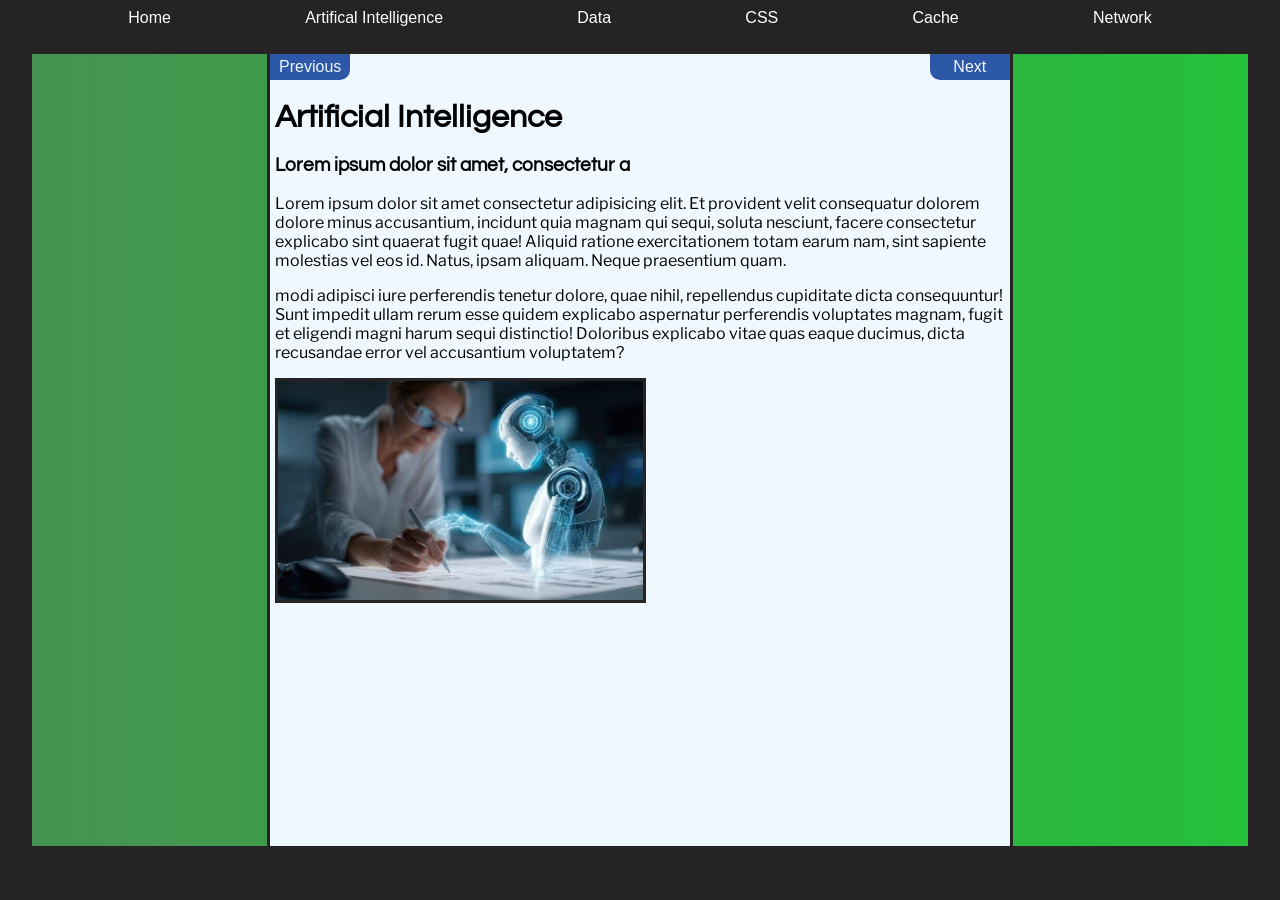
==== commit f8bc5942: "fix: rename" ====
--- a/html/ai.html
+++ b/html/ai.html
@@ -53,7 +53,7 @@
           <a href="../index.html"><button class="article_nex_btn_left">Previous</button></a>
           <a href="../html/data.html"><button class="article_nex_btn_right">Next</button></a>
         </div>
-        <h1 id="Tutorial">Learn how to ipsum</h1>
+        <h1 id="Tutorial">Artificial Intelligence</h1>
         <h3>Lorem ipsum dolor sit amet, consectetur a</h3>
         <p>
           Lorem ipsum dolor sit amet consectetur adipisicing elit. Et
--- a/css/style.css
+++ b/css/style.css
@@ -16,7 +16,7 @@
   width: 100%;
   top: -8px;
   display: flex;
-  justify-content: center;
+  justify-content: stretch;
 }
 
 nav ul {
@@ -31,11 +31,18 @@
   display: inline;
   font-size: large;
   font-size: 1.2rem;
+  
 }
 
 a {
   color: aliceblue;
   text-decoration: none;
+}
+
+.a_page {
+  font-size: medium;
+  display: block;
+  color: #2949eb;
 }
 
 a:hover {
@@ -75,6 +82,7 @@
   background-image: linear-gradient(to right, #469250, #25c03a);
   height: 88vh;
   width: 95%;
+  scrollbar-width: none;
 }
 
 .navigation_group {
@@ -187,7 +195,8 @@
 
 /* dropdown source: w3 schools */
 .dropdown {
-  position: relative;
+  position: relative; 
+  
 }
 
 .dropbtn {
@@ -199,6 +208,7 @@
 }
 
 /* Z index er for å holde teksten på toppen av skjermen */
+/* display none sånn at den ikke er synlig */
 .dropdown-content {
   display: none;
   position: absolute;
@@ -218,6 +228,8 @@
 .dropdown-content a:hover {
   background-color: #f1f1f1;
 }
+
+/* display block etter musen er over dropdown */
 .dropdown:hover .dropdown-content {
   display: block;
 }
